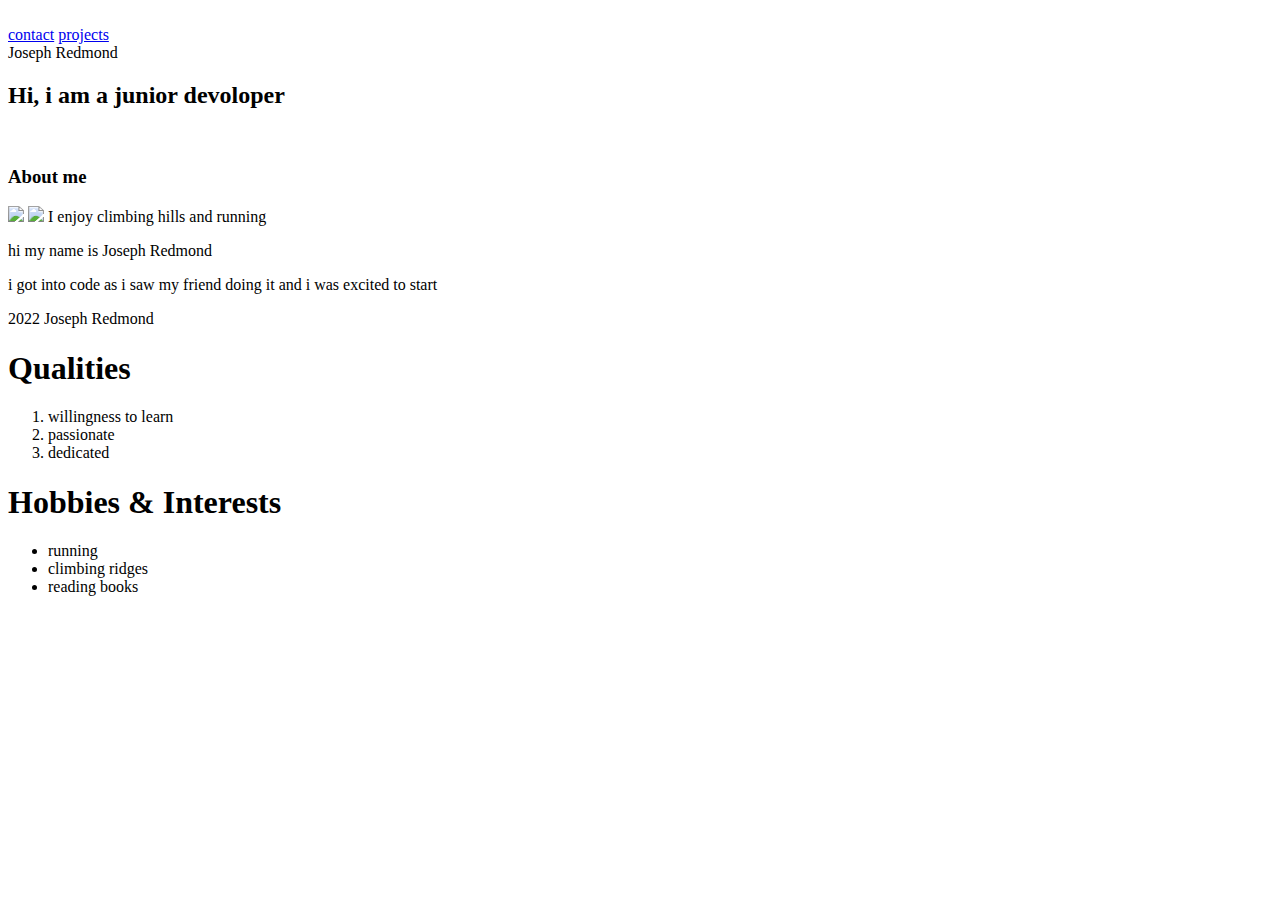
==== pages/index.html @ 18112bc5 "update" ====
<!DOCTYPE html>
<html>
<head>

</head>

<title> Joseph Redmond </title>

<body> 
<main>
<header>
  
    <br />
    <a href="pages/contact.html">contact</a>
    <a href="./pages/projects.html">projects</a>
        <br />
    <hi>Joseph Redmond</hi>
<h2>Hi, i am a junior devoloper</h2>
</header>
<br />
<h3>About me</h3>
        <img src=".//lake district.png" width="200">
        <img src="./images/running pic.png" width="200"> 
        <caption>I enjoy climbing hills and running</caption>


        <p> hi my name is Joseph Redmond</p>
<p>i got into code as i saw my friend doing it and i was excited to start</p>
<footer>2022 Joseph Redmond</footer>
</main>
<section>
    <h1>Qualities</h1>
</section>
    <ol>
        <li>willingness to learn</li>
        <li>passionate</li>
        <li>dedicated</li>
    </ol>
    <section>
        <h1>Hobbies & Interests</h1>
    </section>
    <ul>
        <li>running</li>
        <li>climbing ridges</li>
        <li>reading books</li>
    </ul>


</body>





</html>
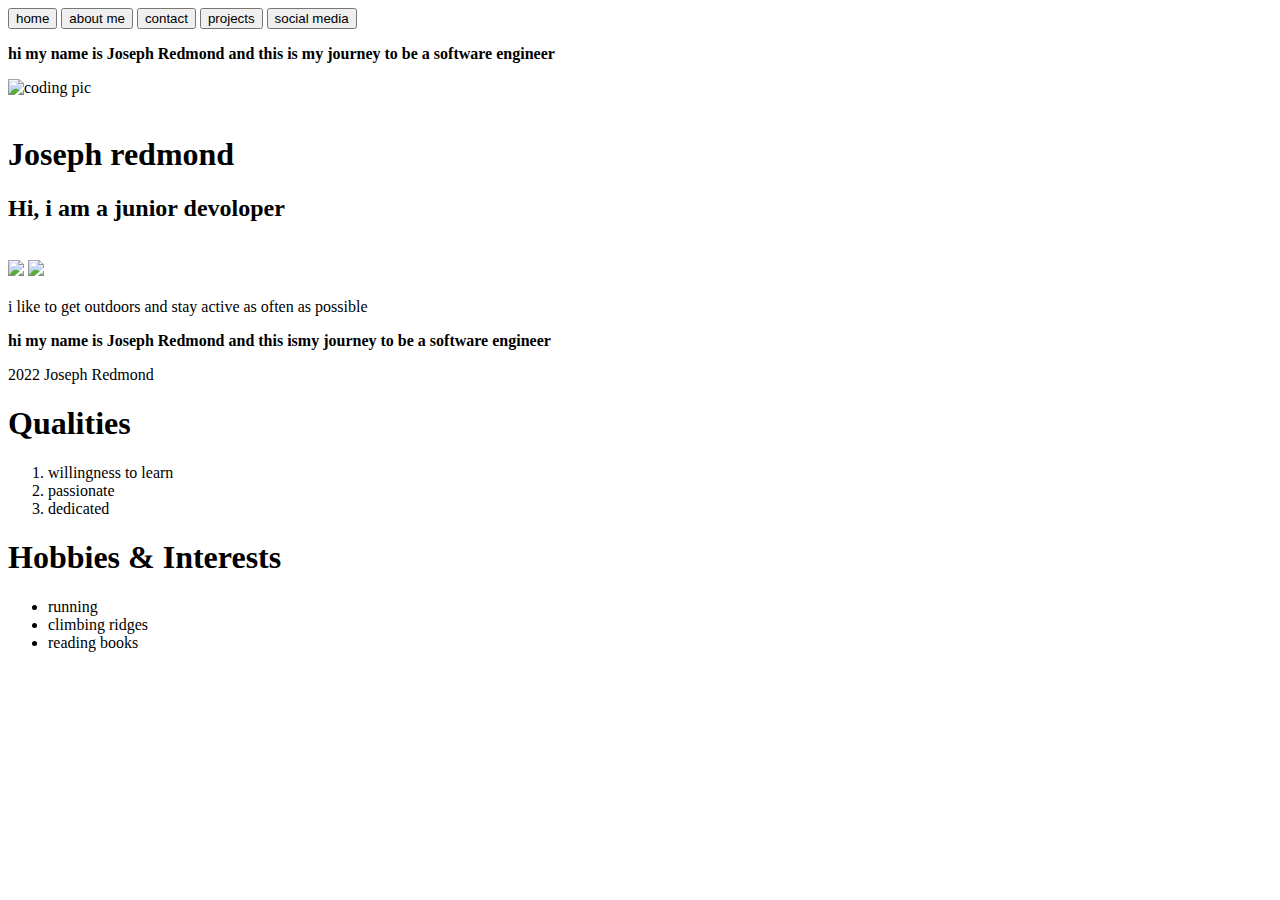
==== commit 4ead9e2d: "added changes" ====
--- a/pages/index.html
+++ b/pages/index.html
@@ -1,49 +1,83 @@
 <!DOCTYPE html>
 <html>
+
 <head>
-
+    <link rel="stylesheet" type="text/css" href="styles.css">
+    <script>
+        alert('welcome to my page!');
+    </script>
 </head>
 
-<title> Joseph Redmond </title>
+<title> junior devoloper webpage </title>
 
-<body> 
-<main>
-<header>
-  
-    <br />
-    <a href="pages/contact.html">contact</a>
-    <a href="./pages/projects.html">projects</a>
-        <br />
-    <hi>Joseph Redmond</hi>
-<h2>Hi, i am a junior devoloper</h2>
-</header>
-<br />
-<h3>About me</h3>
-        <img src=".//lake district.png" width="200">
-        <img src="./images/running pic.png" width="200"> 
-        <caption>I enjoy climbing hills and running</caption>
+<body>
 
 
-        <p> hi my name is Joseph Redmond</p>
-<p>i got into code as i saw my friend doing it and i was excited to start</p>
-<footer>2022 Joseph Redmond</footer>
-</main>
-<section>
-    <h1>Qualities</h1>
-</section>
+    <main>
+        <div class="header-link-container">
+            <a class="header-link" href="./index.html"><button class="button-link">home</button></a>
+            <a class="header-link" href="./aboutme.html"><button class="button-link">about me</button></a>
+            <a class="header-link" href="./contact.html"><button class="button-link">contact</button></a>
+            <a class="header-link" href="./projects.html"><button class="button-link">projects</button></a>
+            <a class="header-link" href="./socials.html"><button class="button-link">social media</button></a>
+        </div>
+
+
+        <p class="my-name"> <strong>hi my name is Joseph Redmond and this is my journey to be a software
+                engineer</strong></p>
+
+        
+            <div class="main-pic-container">
+                <img class="main-pic" src="./images/tech-photo.png" alt="coding pic" width="350" />
+            </div>    
+
+        <header>
+            <br />
+
+            <div id="intro">
+                <h1 styles="color= red;">Joseph redmond</h1>
+            </div>
+
+            <h2 class="highlight">Hi, i am a junior devoloper</h2>
+        </header>
+
+        <br />
+
+        <img src="./images/lakes.png" width="200">
+        <img src="./images/running.png" width="200">
+
+        <br /> <br />
+        <caption class="cap-one">i like to get outdoors and stay active as often as possible</caption>
+
+        <p class="my-name"> <strong>hi my name is Joseph Redmond and this ismy journey to be a software
+                engineer</strong></p>
+
+
+
+        <footer>2022 Joseph Redmond</footer>
+
+    </main>
+    <section>
+        <h1>Qualities</h1>
+    </section>
+
     <ol>
         <li>willingness to learn</li>
         <li>passionate</li>
         <li>dedicated</li>
     </ol>
+
     <section>
         <h1>Hobbies & Interests</h1>
     </section>
+
     <ul>
         <li>running</li>
         <li>climbing ridges</li>
         <li>reading books</li>
     </ul>
+
+
 
 
 </body>
